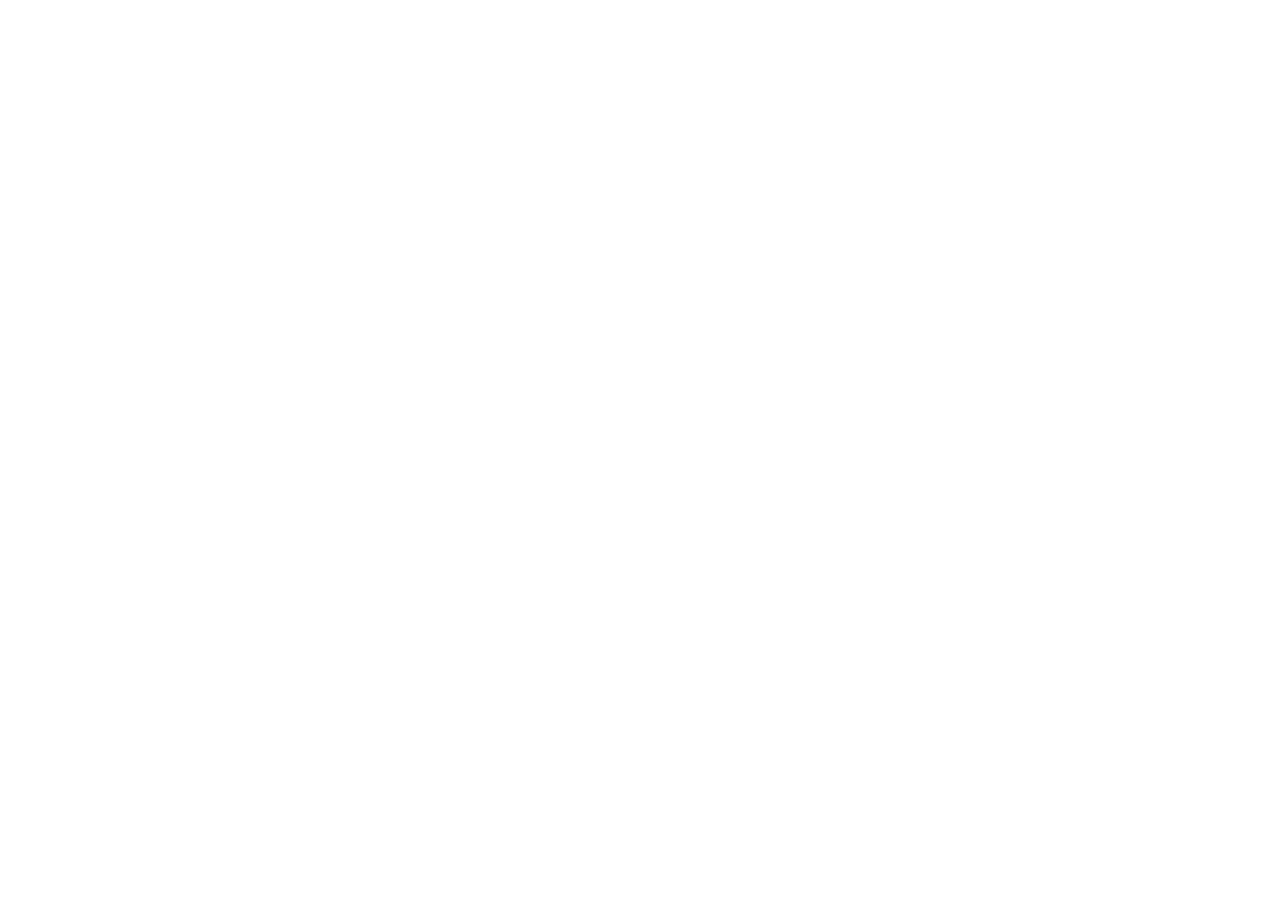
==== sales.html @ 1fbe150d "creat salmon cookies" ====
<!DOCTYPE html>
<html lang="en">
<head>
    <meta charset="UTF-8">
    <meta http-equiv="X-UA-Compatible" content="IE=edge">
    <meta name="viewport" content="width=device-width, initial-scale=1.0">
    <title>Document</title>
</head>
<body>
    <div id="parent">
    
    </div>
</body>
</html>
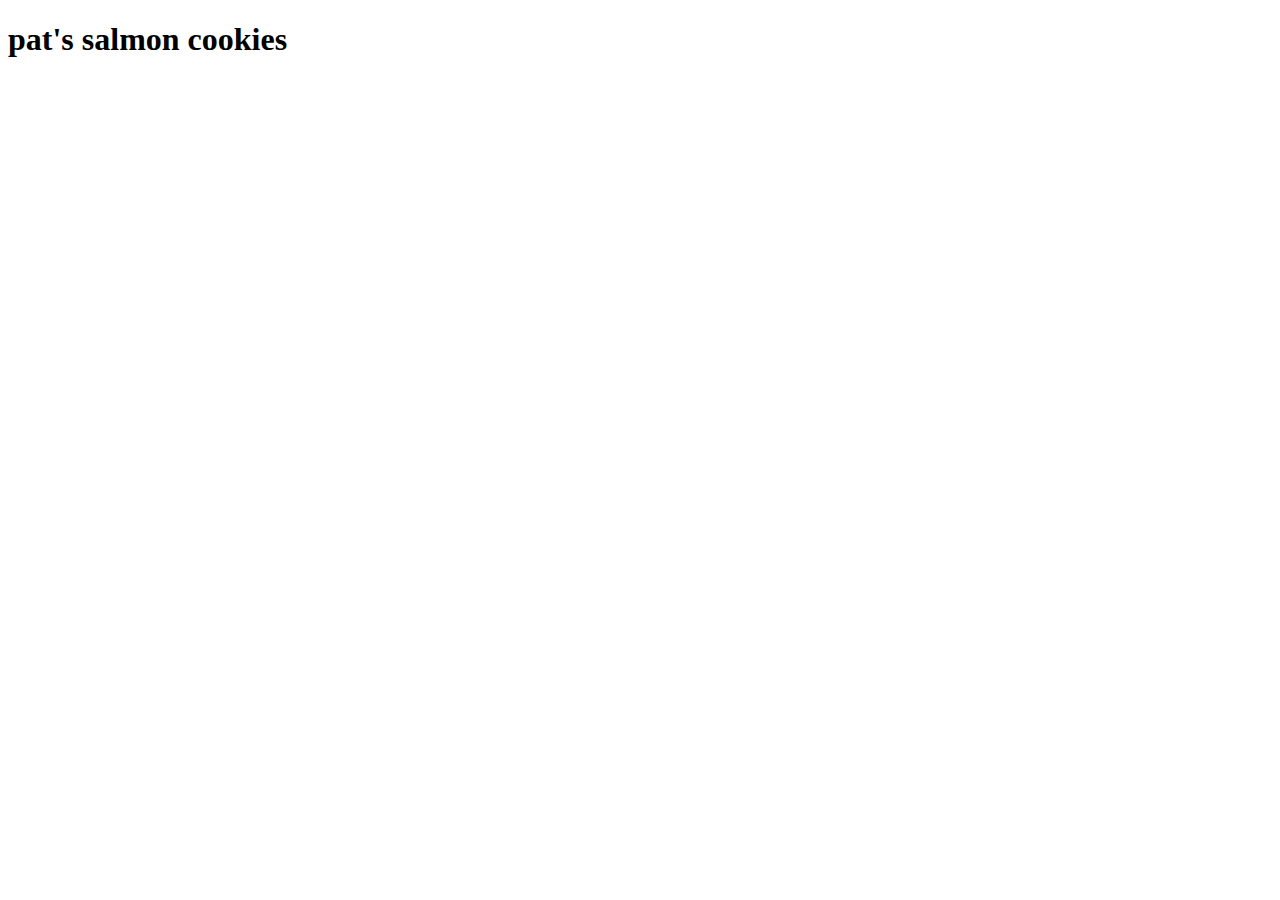
==== commit 70364d9a: "edit cookies list" ====
--- a/sales.html
+++ b/sales.html
@@ -7,8 +7,12 @@
     <title>Document</title>
 </head>
 <body>
+    <h1>pat's salmon cookies</h1>
     <div id="parent">
     
     </div>
+
+    <script src="js/app.js"></script>
+
 </body>
 </html>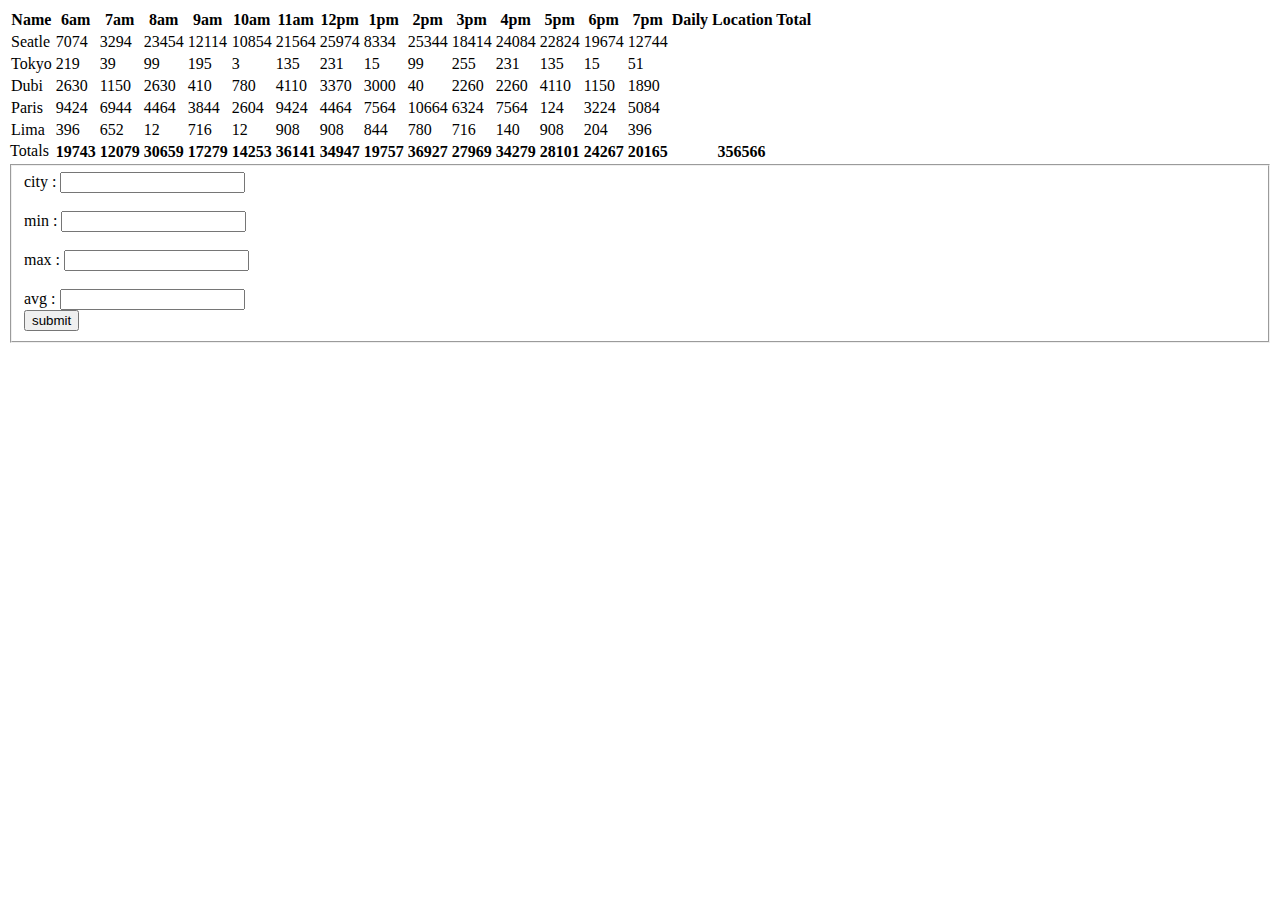
==== commit d8ca4916: "finish lab 07" ====
--- a/sales.html
+++ b/sales.html
@@ -7,12 +7,32 @@
     <title>Document</title>
 </head>
 <body>
-    <h1>pat's salmon cookies</h1>
-    <div id="parent">
+    <div id="parent"></div>
+
     
+    <form id="form">
+        <fieldset>
+            <label for="cityName">city :</label>
+            <input type="text" name="cityName" id="cityName">
+            <br>
+            <br>
+            <label for="minFeild">min :</label>
+            <input type="number" name="minFeild" id="minFeild">
+            <br>
+            <br>
+            <label for="maxFeild">max :</label>
+            <input type="number" name="maxFeild" id="maxFeild">
+            <br>
+            <br>
+            <label for="avgFeild">avg :</label>
+            <input type="number" name="avgFeild" id="avgFeild">
+            <br>
+            <input type="submit" value="submit">
+
+        </fieldset>
+
+    </form>
     </div>
-
     <script src="js/app.js"></script>
-
 </body>
 </html>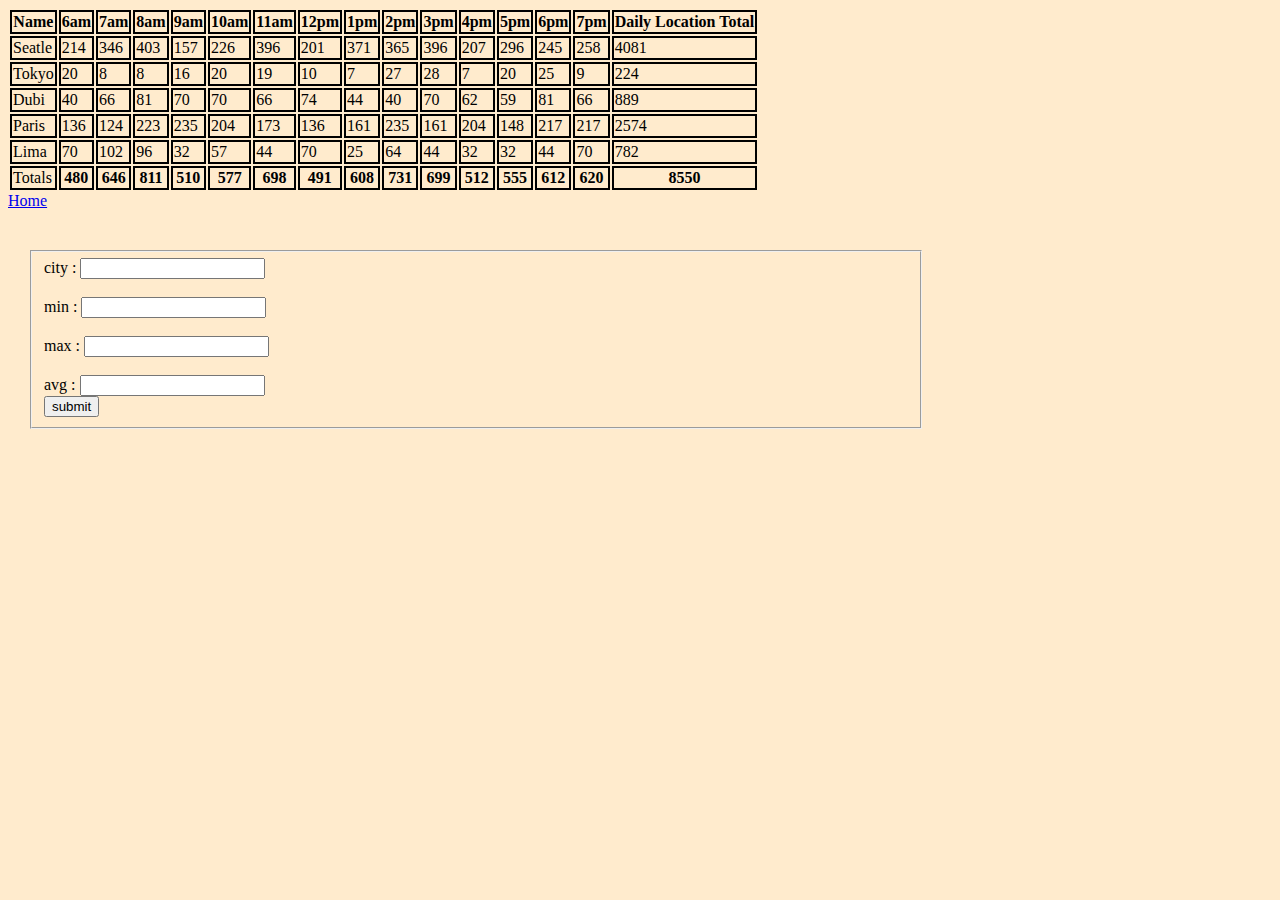
==== commit 34a473ef: "finish08" ====
--- a/sales.html
+++ b/sales.html
@@ -5,10 +5,11 @@
     <meta http-equiv="X-UA-Compatible" content="IE=edge">
     <meta name="viewport" content="width=device-width, initial-scale=1.0">
     <title>Document</title>
+    <link rel="stylesheet" href="css/style.css">
 </head>
 <body>
     <div id="parent"></div>
-
+    <a href="index.html">Home</a>
     
     <form id="form">
         <fieldset>
--- a/css/style.css
+++ b/css/style.css
@@ -0,0 +1,99 @@
+body{
+    background-color: blanchedalmond;
+    width: 100%;
+    box-sizing: border-box;
+}
+header{
+    background-color: rgb(252, 236, 212);
+    border: ;
+}
+h1{
+    font-size: xxx-large;
+    margin:20px;
+    padding: 20px;
+    padding-left: 250px;
+    font-family: 'Gill Sans', 'Gill Sans MT', Calibri, 'Trebuchet MS', sans-serif;
+}
+#center{
+    padding-left: 220px;
+    font-size: large;
+    font-family: 'Gill Sans', 'Gill Sans MT', Calibri, 'Trebuchet MS', sans-serif;
+}
+#first{
+    float: left;
+    
+}
+#shops{
+    float: left;
+    font-family: 'Gill Sans', 'Gill Sans MT', Calibri, 'Trebuchet MS', sans-serif;
+    margin: 15px;
+   
+    font-size: x-large;
+}
+#mid {
+    font-family: 'Gill Sans', 'Gill Sans MT', Calibri, 'Trebuchet MS', sans-serif;
+    /* padding-left: 200px; */
+    text-align: center;
+    clear: both;
+
+}
+#mid img{
+
+    height: 350px;
+    width: 470px;
+}
+#mid h3{
+    font-family: 'Gill Sans', 'Gill Sans MT', Calibri, 'Trebuchet MS', sans-serif;
+    font-weight: bolder;
+    font-size: xx-large;
+    padding: 15px;
+}
+#mid p{
+    padding: 15px;
+    font-size: large;
+}
+#last{
+    font-family: 'Gill Sans', 'Gill Sans MT', Calibri, 'Trebuchet MS', sans-serif;
+    text-align: center;
+    clear: both;
+   
+}
+/* from   https://stackoverflow.com/ */
+#last  img {
+    
+    width:  200px;
+    height: 200px;
+    object-fit: cover;
+}
+#last h3{
+    font-size: xx-large;
+    padding: 30px;
+}
+
+footer{
+    clear: both;
+  background-size: cover;
+   padding: 60px;
+   margin: 34px;
+   text-align: center;
+   
+
+
+}
+h5{
+ 
+    
+    font-family: 'Gill Sans', 'Gill Sans MT', Calibri, 'Trebuchet MS', sans-serif;
+    margin: 15px;
+    
+}
+form{
+    margin-top: 20px;
+    padding: 20px;
+    width: 70%;
+
+}
+tr,th,td{
+    border:2px solid
+    
+}
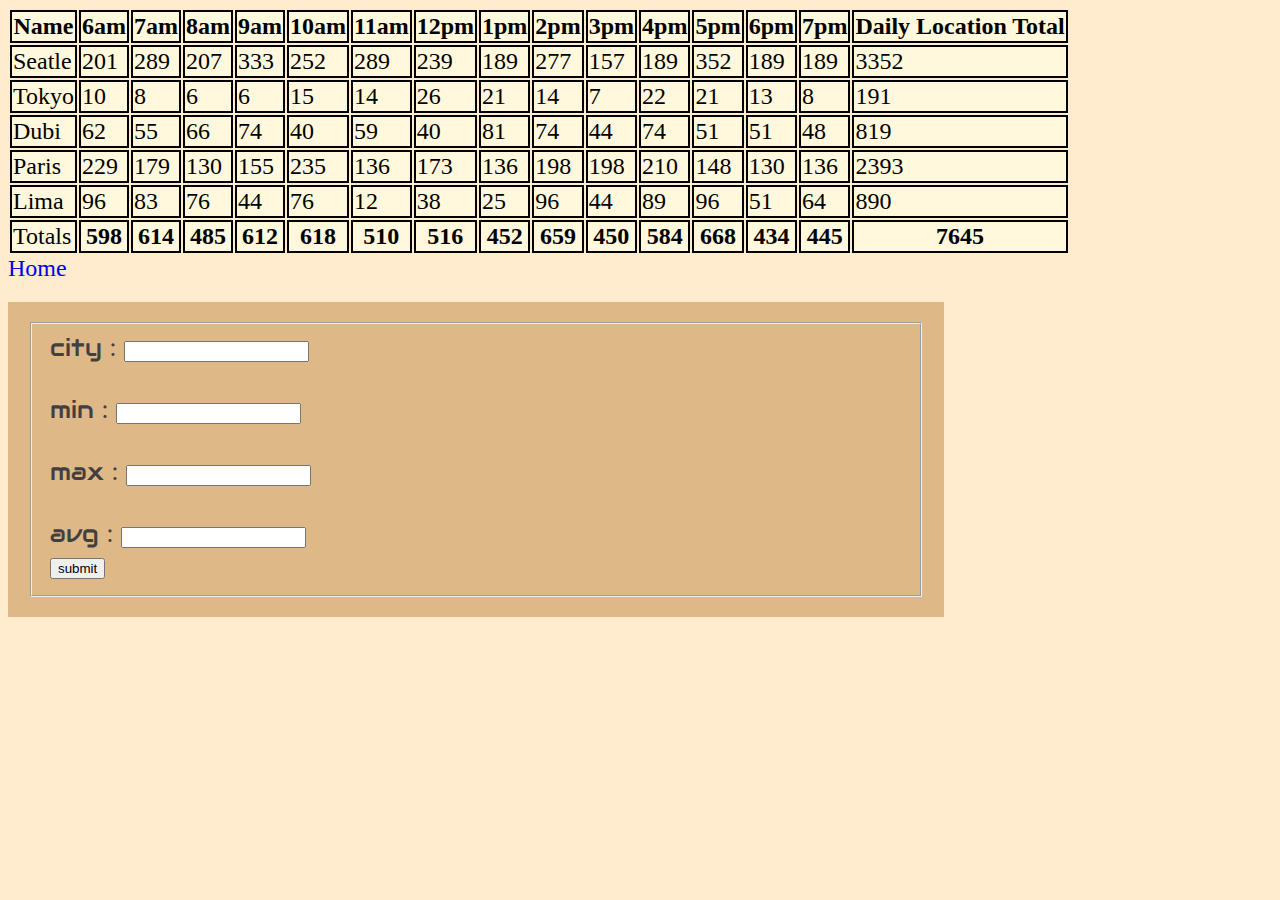
==== commit a4344402: "finish lab 10b" ====
--- a/sales.html
+++ b/sales.html
@@ -6,6 +6,7 @@
     <meta name="viewport" content="width=device-width, initial-scale=1.0">
     <title>Document</title>
     <link rel="stylesheet" href="css/style.css">
+    <link href='https://fonts.googleapis.com/css?family=Audiowide' rel='stylesheet'>
 </head>
 <body>
     <div id="parent"></div>
--- a/css/style.css
+++ b/css/style.css
@@ -1,3 +1,9 @@
+
+
+
+
+
+
 body{
     background-color: blanchedalmond;
     width: 100%;
@@ -12,7 +18,10 @@
     margin:20px;
     padding: 20px;
     padding-left: 250px;
-    font-family: 'Gill Sans', 'Gill Sans MT', Calibri, 'Trebuchet MS', sans-serif;
+    font-family: 'Audiowide';
+    color: darksalmon;
+  
+
 }
 #center{
     padding-left: 220px;
@@ -43,14 +52,15 @@
     width: 470px;
 }
 #mid h3{
-    font-family: 'Gill Sans', 'Gill Sans MT', Calibri, 'Trebuchet MS', sans-serif;
+    font-family: 'Audiowide';
     font-weight: bolder;
     font-size: xx-large;
     padding: 15px;
+    color: darksalmon;
 }
 #mid p{
     padding: 15px;
-    font-size: large;
+    font-size: x-large;
 }
 #last{
     font-family: 'Gill Sans', 'Gill Sans MT', Calibri, 'Trebuchet MS', sans-serif;
@@ -66,8 +76,10 @@
     object-fit: cover;
 }
 #last h3{
+    font-family: 'Audiowide';
     font-size: xx-large;
     padding: 30px;
+    color: darksalmon;
 }
 
 footer{
@@ -83,8 +95,9 @@
 h5{
  
     
-    font-family: 'Gill Sans', 'Gill Sans MT', Calibri, 'Trebuchet MS', sans-serif;
+    font-family: 'Audiowide';
     margin: 15px;
+    color:  rgb(240, 120, 80);
     
 }
 form{
@@ -94,6 +107,32 @@
 
 }
 tr,th,td{
-    border:2px solid
+    border:2px solid;
+    background-color: cornsilk;
+    font-size: x-large;
     
 }
+h4{
+    font-family: 'Audiowide';color: rgb(240, 120, 80);
+
+}
+{
+    text-decoration: none;
+}
+#first,a{
+    text-decoration: none;
+}
+#form{
+    background-color: burlywood;
+    font-size: x-large;
+    
+    font-family: 'Audiowide';
+    color: rgb(68, 63, 63);
+}
+#parent,a{
+    text-decoration: none;
+    font-size: x-large;
+}
+#shops,ul,li,a{
+    text-decoration: none;
+}